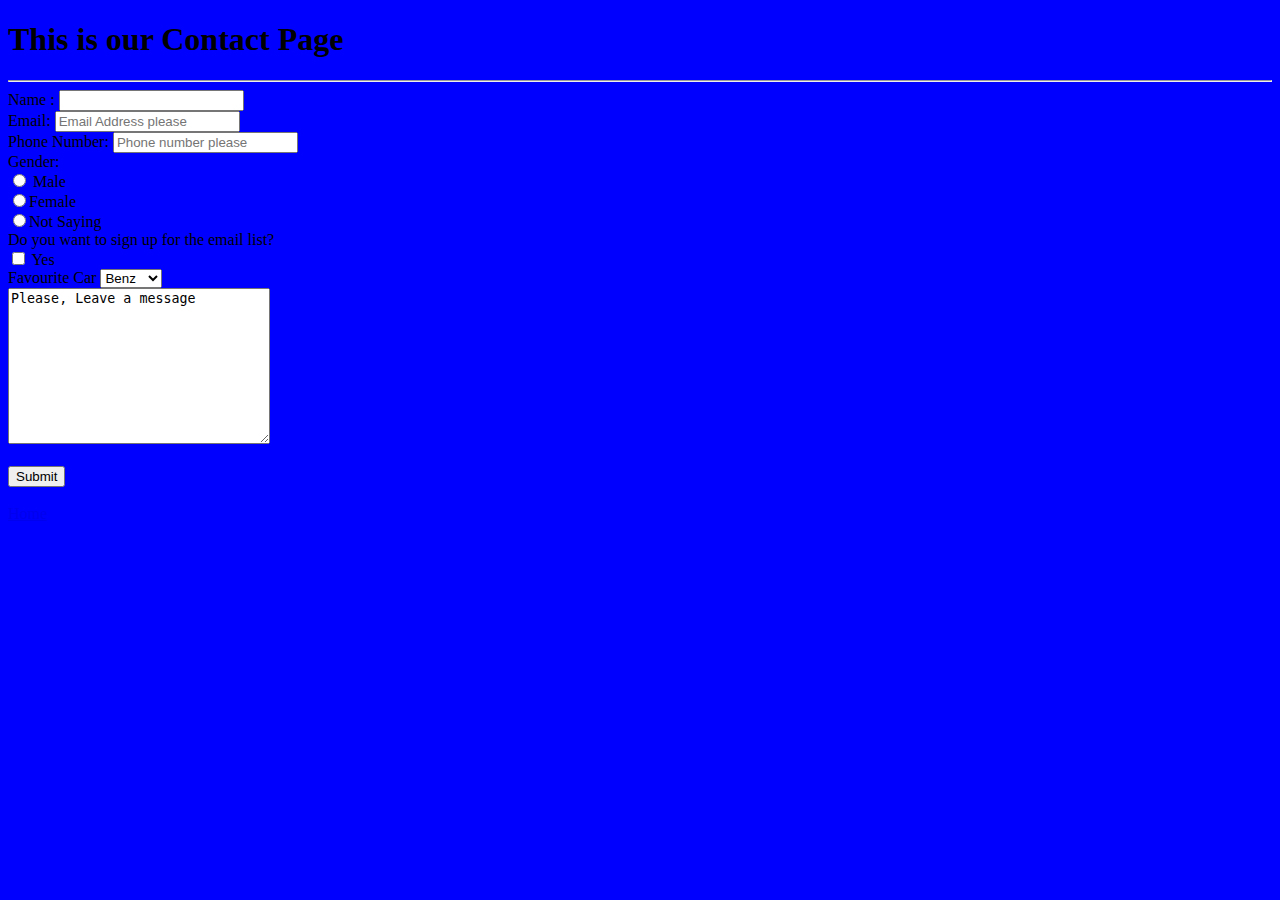
==== pages/contact.html.html @ b466113a "my css assignment" ====
<!DOCTYPE html>
<head>
   <meta charset="UTF-8">
   <meta name="Viewport" content="width=device=width, initial-scale=1.0">
   
<title>Contact Page</title>
<link rel="stylesheet" href="../all_css/style.css">
</head>
<body class="box">
<h1>This is our Contact Page</h1>

<hr>



      <form action="mailto:Aguata48@gmail.com" method="post">
   Name : <input type="text" placeholder="" required>
    <br>
    Email: <input type="email" placeholder="Email Address please">
<br>
 Phone Number: <input type="text" placeholder="Phone number please">
    <br>
    Gender: <br>
    <input type="radio" name="Gender"   placeholder="Male" value="Male">  Male  
       <br> <input type="radio" name="Gender" placeholder="Female" value="Female">Female
        <br> <input type="radio" name="Gender" placeholder="Female" value="Female">Not Saying
         <br>
         Do you want to sign up for the email list?<br>
         <input type="checkbox" placeholder="i accept"> Yes

    <br>
    <label for="Favourite Car">Favourite Car</label>
    <select name="Favourite Car" id="">
     <option value="">Benz</option>
     <option value="">Toyota</option>
     <option value="">Audi</option>
     <option value="">Porch</option>
     <option value="">Lexus</option>
       </select>
    <br>
    <textarea name="your message" id="" cols="30" rows="10">Please, Leave a message</textarea><br>
 <br>

    <input type="Submit" placeholder="Submit" value="Submit"> 

   </form>
   </label>

  
   <br>

<a href="../index.html">Home</a>

</body>
</html>
---- all_css/style.css ----
/* Question 4*/
p{
    background-color: black; color: white;
}

.box{
    background-color: blue;
}
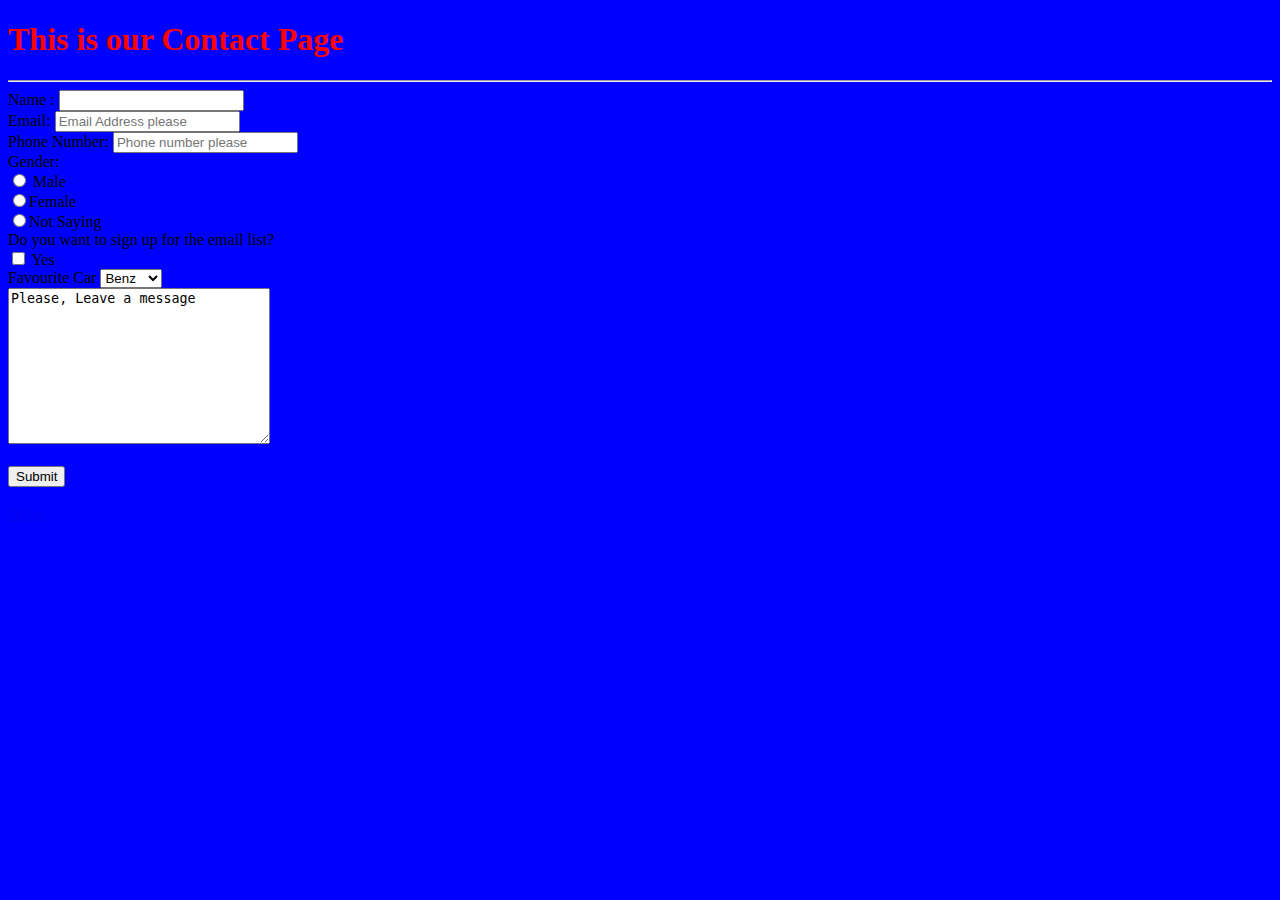
==== commit a59d88bc: "my Modify" ====
--- a/pages/contact.html.html
+++ b/pages/contact.html.html
@@ -7,7 +7,7 @@
 <link rel="stylesheet" href="../all_css/style.css">
 </head>
 <body class="box">
-<h1>This is our Contact Page</h1>
+<h1 style="color: red;" >This is our Contact Page</h1>
 
 <hr>
 
--- a/all_css/style.css
+++ b/all_css/style.css
@@ -2,7 +2,7 @@
 p{
     background-color: black; color: white;
 }
-
+/* Question 8 */
 .box{
     background-color: blue;
 }